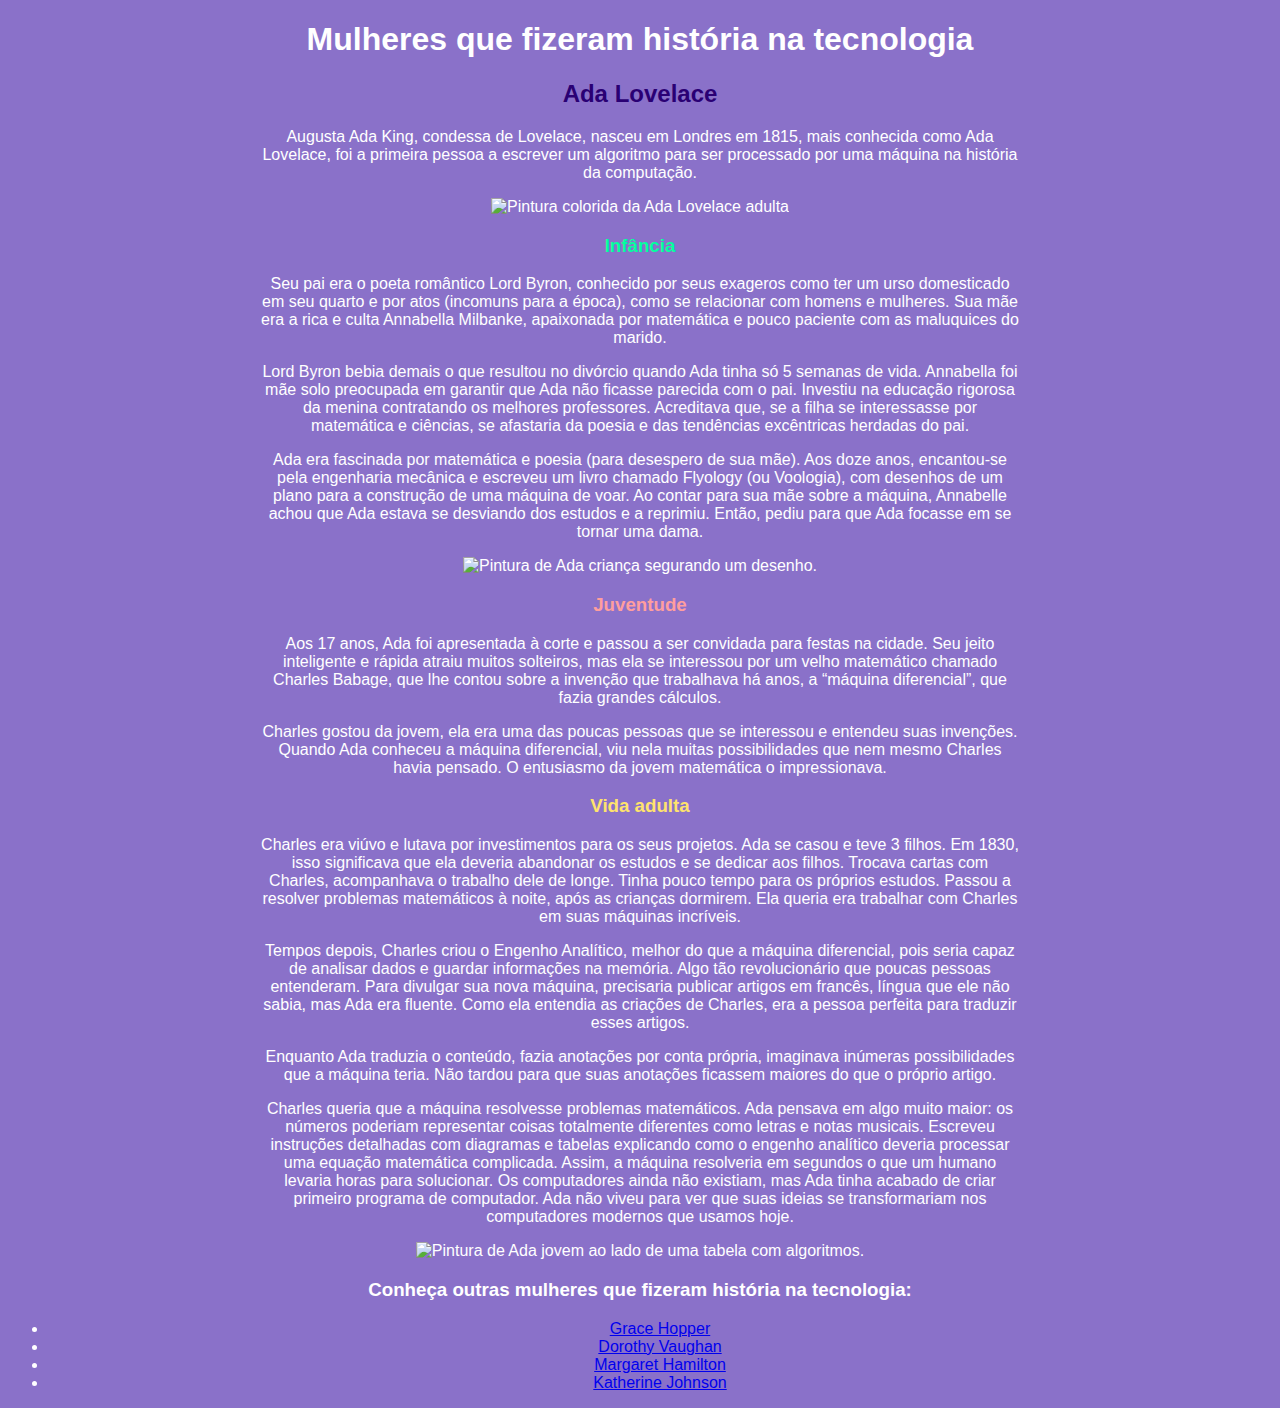
==== bin/index.html @ 068f0c60 "First Commit of the project" ====
<!--
  Hit RUN to see this project in action!
  
  This project will auto-refresh as you edit the HTML, CSS and JS. See README.md for more info (including how to disable auto-refresh and install packages).
-->

<!DOCTYPE html>
<html>
  <head>
    <meta charset="utf-8" />
    <meta name="viewport" content="width=device-width" />
    <title>Ada Lovelace</title>
    <link href="css/style.css" rel="stylesheet" />
    <link href="style.css" rel="stylesheet" type="text/css" />
  </head>

  <body>
    <h1>Mulheres que fizeram história na tecnologia</h1>

    <section>
      <h2>Ada Lovelace</h2>
      <p>
        Augusta Ada King, condessa de Lovelace, nasceu em Londres em 1815, mais
        conhecida como Ada Lovelace, foi a primeira pessoa a escrever um
        algoritmo para ser processado por uma máquina na história da computação.
      </p>

      <img
        src="img/adaPintura.png"
        alt="Pintura colorida da Ada Lovelace adulta"
      />

      <h3 class="tittle-childhood">Infância</h3>
      <p>
        Seu pai era o poeta romântico Lord Byron, conhecido por seus exageros
        como ter um urso domesticado em seu quarto e por atos (incomuns para a
        época), como se relacionar com homens e mulheres. Sua mãe era a rica e
        culta Annabella Milbanke, apaixonada por matemática e pouco paciente com
        as maluquices do marido.
      </p>

      <p>
        Lord Byron bebia demais o que resultou no divórcio quando Ada tinha só 5
        semanas de vida. Annabella foi mãe solo preocupada em garantir que Ada
        não ficasse parecida com o pai. Investiu na educação rigorosa da menina
        contratando os melhores professores. Acreditava que, se a filha se
        interessasse por matemática e ciências, se afastaria da poesia e das
        tendências excêntricas herdadas do pai.
      </p>

      <p>
        Ada era fascinada por matemática e poesia (para desespero de sua mãe).
        Aos doze anos, encantou-se pela engenharia mecânica e escreveu um livro
        chamado Flyology (ou Voologia), com desenhos de um plano para a
        construção de uma máquina de voar. Ao contar para sua mãe sobre a
        máquina, Annabelle achou que Ada estava se desviando dos estudos e a
        reprimiu. Então, pediu para que Ada focasse em se tornar uma dama.
      </p>

      <img
        src="img/adaCrianca.png"
        alt="Pintura de Ada criança segurando um desenho."
      />

      <h3 class="tittle-youth">Juventude</h3>
      <p>
        Aos 17 anos, Ada foi apresentada à corte e passou a ser convidada para
        festas na cidade. Seu jeito inteligente e rápida atraiu muitos
        solteiros, mas ela se interessou por um velho matemático chamado Charles
        Babage, que lhe contou sobre a invenção que trabalhava há anos, a
        “máquina diferencial”, que fazia grandes cálculos.
      </p>

      <p>
        Charles gostou da jovem, ela era uma das poucas pessoas que se
        interessou e entendeu suas invenções. Quando Ada conheceu a máquina
        diferencial, viu nela muitas possibilidades que nem mesmo Charles havia
        pensado. O entusiasmo da jovem matemática o impressionava.
      </p>

      <h3 class="tittle-adulthood">Vida adulta</h3>
      <p>
        Charles era viúvo e lutava por investimentos para os seus projetos. Ada
        se casou e teve 3 filhos. Em 1830, isso significava que ela deveria
        abandonar os estudos e se dedicar aos filhos. Trocava cartas com
        Charles, acompanhava o trabalho dele de longe. Tinha pouco tempo para os
        próprios estudos. Passou a resolver problemas matemáticos à noite, após
        as crianças dormirem. Ela queria era trabalhar com Charles em suas
        máquinas incríveis.
      </p>

      <p>
        Tempos depois, Charles criou o Engenho Analítico, melhor do que a
        máquina diferencial, pois seria capaz de analisar dados e guardar
        informações na memória. Algo tão revolucionário que poucas pessoas
        entenderam. Para divulgar sua nova máquina, precisaria publicar artigos
        em francês, língua que ele não sabia, mas Ada era fluente. Como ela
        entendia as criações de Charles, era a pessoa perfeita para traduzir
        esses artigos.
      </p>

      <p>
        Enquanto Ada traduzia o conteúdo, fazia anotações por conta própria,
        imaginava inúmeras possibilidades que a máquina teria. Não tardou para
        que suas anotações ficassem maiores do que o próprio artigo.
      </p>

      <p>
        Charles queria que a máquina resolvesse problemas matemáticos. Ada
        pensava em algo muito maior: os números poderiam representar coisas
        totalmente diferentes como letras e notas musicais. Escreveu instruções
        detalhadas com diagramas e tabelas explicando como o engenho analítico
        deveria processar uma equação matemática complicada. Assim, a máquina
        resolveria em segundos o que um humano levaria horas para solucionar. Os
        computadores ainda não existiam, mas Ada tinha acabado de criar primeiro
        programa de computador. Ada não viveu para ver que suas ideias se
        transformariam nos computadores modernos que usamos hoje.
      </p>

      <img
        src="img/adaTabela.png"
        alt="Pintura de Ada jovem ao lado de uma tabela com algoritmos."
      />
    </section>

    <h3>Conheça outras mulheres que fizeram história na tecnologia:</h3>

    <nav>
      <ul>
        <li>
          <a href="https://pt.wikipedia.org/wiki/Grace_Hopper" target="_blank"
            >Grace Hopper</a
          >
        </li>
        <li>
          <a
            href="https://pt.wikipedia.org/wiki/Dorothy_Vaughan"
            target="_blank"
            >Dorothy Vaughan</a
          >
        </li>
        <li>
          <a
            href="https://pt.wikipedia.org/wiki/Margaret_Hamilton_(cientista_da_computação)"
            target="_blank"
            >Margaret Hamilton</a
          >
        </li>
        <li>
          <a href="https://pt.wikipedia.org/wiki/Katherine_Johnson"
            >Katherine Johnson</a
          >
        </li>
      </ul>
    </nav>
  </body>
</html>
---- bin/style.css ----
body {
  text-align: center;
  font-family: Open Sans, sans-serif;
  background-color: #8a71c9;
  color: #ffffff;
}

h2 {
  color: #2a0074;
}

.tittle-childhood {
  color: #04ff9f;
}

.tittle-youth {
  color: #ff9e9e;
}

.tittle-adulthood {
  color: #ffe36d;
}

section {
  max-width: 60%;
  margin: 0 auto;
}
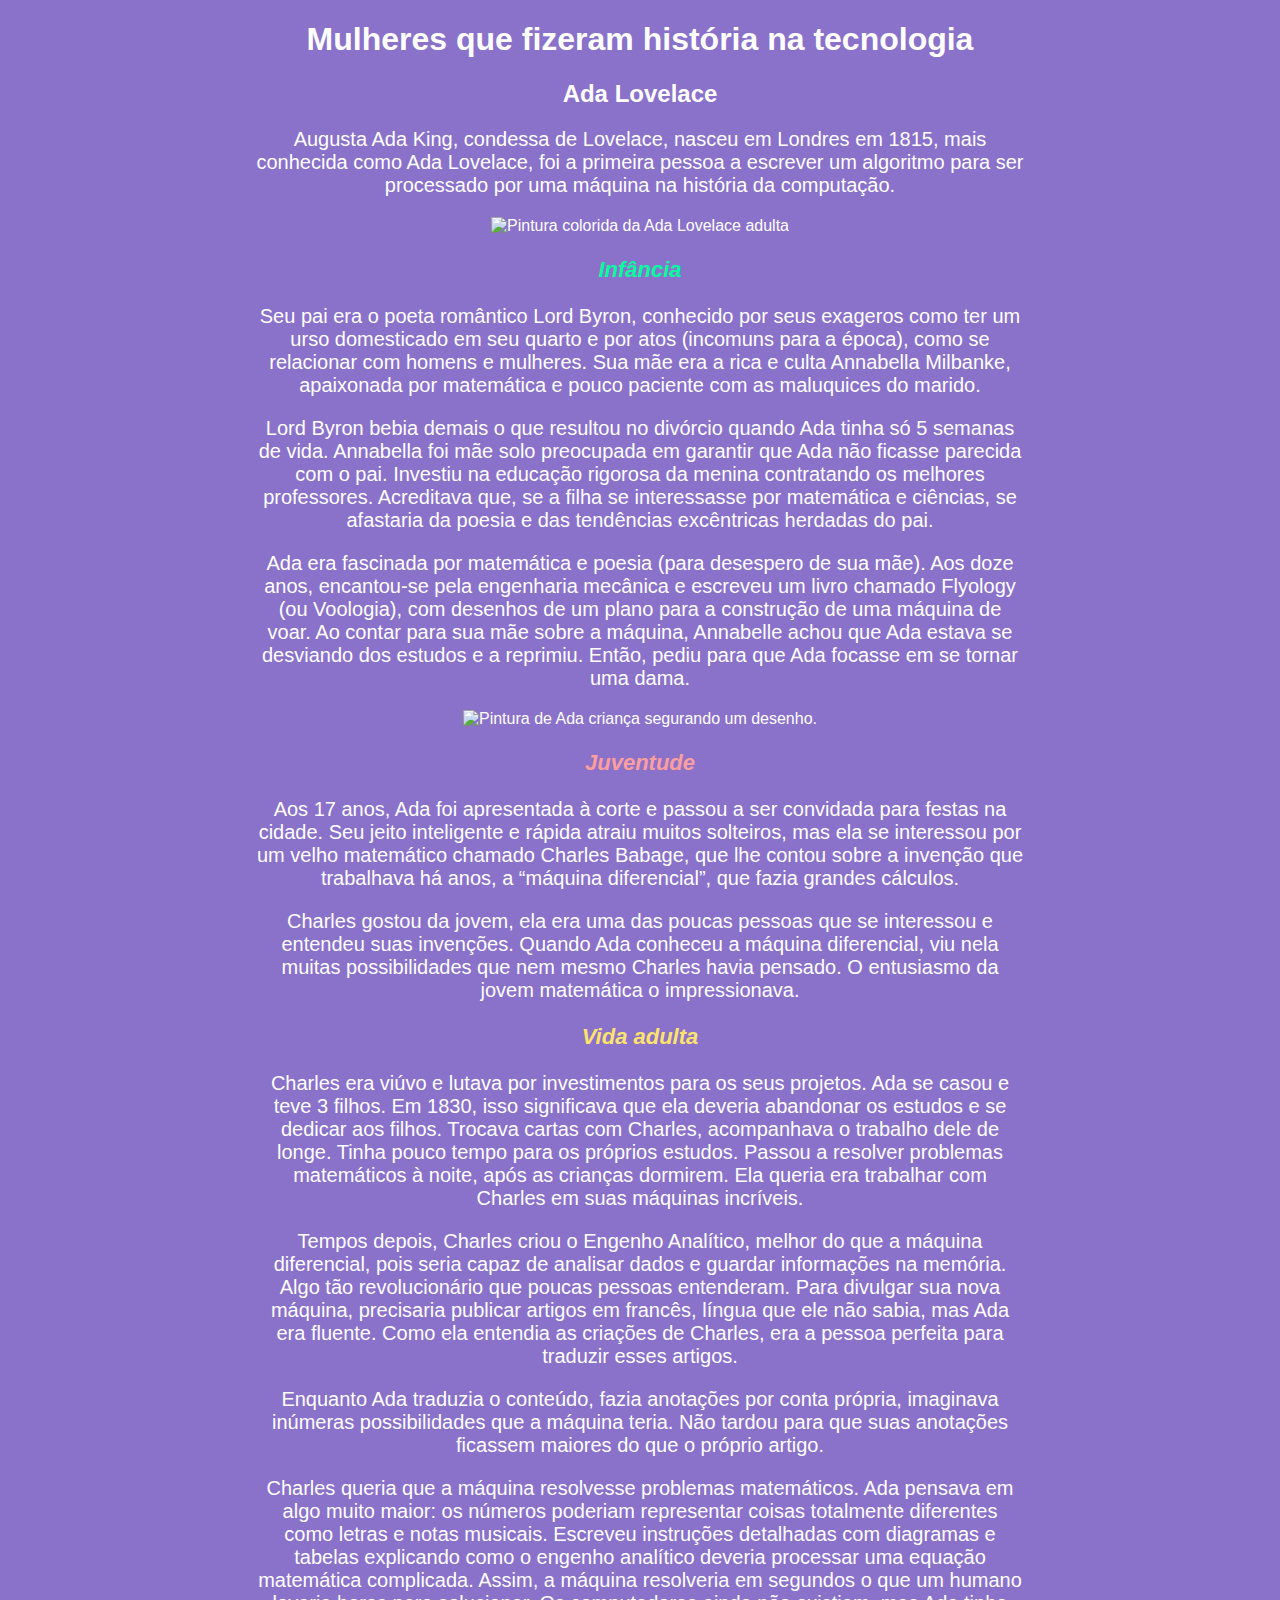
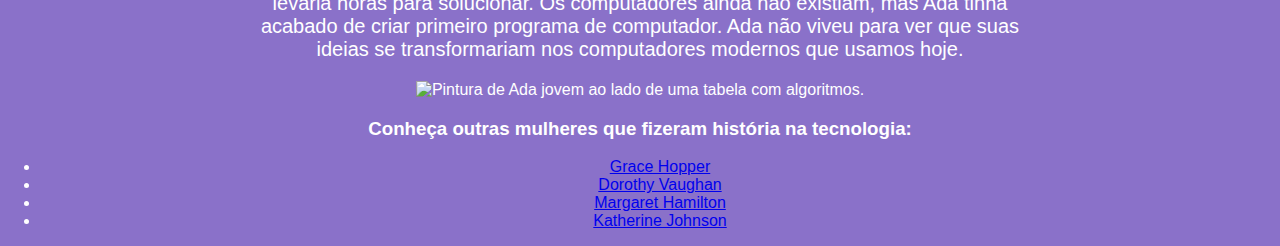
==== commit 7661f264: "hypertext and images stylizations" ====
--- a/bin/index.html
+++ b/bin/index.html
@@ -15,7 +15,7 @@
   </head>
 
   <body>
-    <h1>Mulheres que fizeram história na tecnologia</h1>
+    <h1 class="main-hypertext">Mulheres que fizeram história na tecnologia</h1>
 
     <section>
       <h2>Ada Lovelace</h2>
@@ -26,6 +26,7 @@
       </p>
 
       <img
+        class="ada-painting"
         src="img/adaPintura.png"
         alt="Pintura colorida da Ada Lovelace adulta"
       />
@@ -58,6 +59,7 @@
       </p>
 
       <img
+        class="ada-childhood"
         src="img/adaCrianca.png"
         alt="Pintura de Ada criança segurando um desenho."
       />
@@ -118,6 +120,7 @@
       </p>
 
       <img
+        class="ada-adulthood"
         src="img/adaTabela.png"
         alt="Pintura de Ada jovem ao lado de uma tabela com algoritmos."
       />
--- a/bin/style.css
+++ b/bin/style.css
@@ -3,25 +3,55 @@
   font-family: Open Sans, sans-serif;
   background-color: #8a71c9;
   color: #ffffff;
+  margin: 0;
 }
 
-h2 {
+main-hypertext {
+  font-size: 60px;
+}
+
+AdaLovelace-hypertext {
+  font-size: 40px;
+  font-weight: 300;
   color: #2a0074;
 }
 
 .tittle-childhood {
   color: #04ff9f;
+  font-size: 22px;
+  font-style: italic;
 }
 
 .tittle-youth {
   color: #ff9e9e;
+  font-size: 22px;
+  font-style: italic;
 }
 
 .tittle-adulthood {
   color: #ffe36d;
+  font-size: 22px;
+  font-style: italic;
+}
+
+p {
+  font-size: 20px;
+  line-height: 1, 5;
 }
 
 section {
   max-width: 60%;
   margin: 0 auto;
 }
+
+.ada-painting {
+  width: 100%;
+}
+
+.ada-childhood {
+  width: 100%;
+}
+
+.ada-adulthood {
+  width: 100%;
+}
